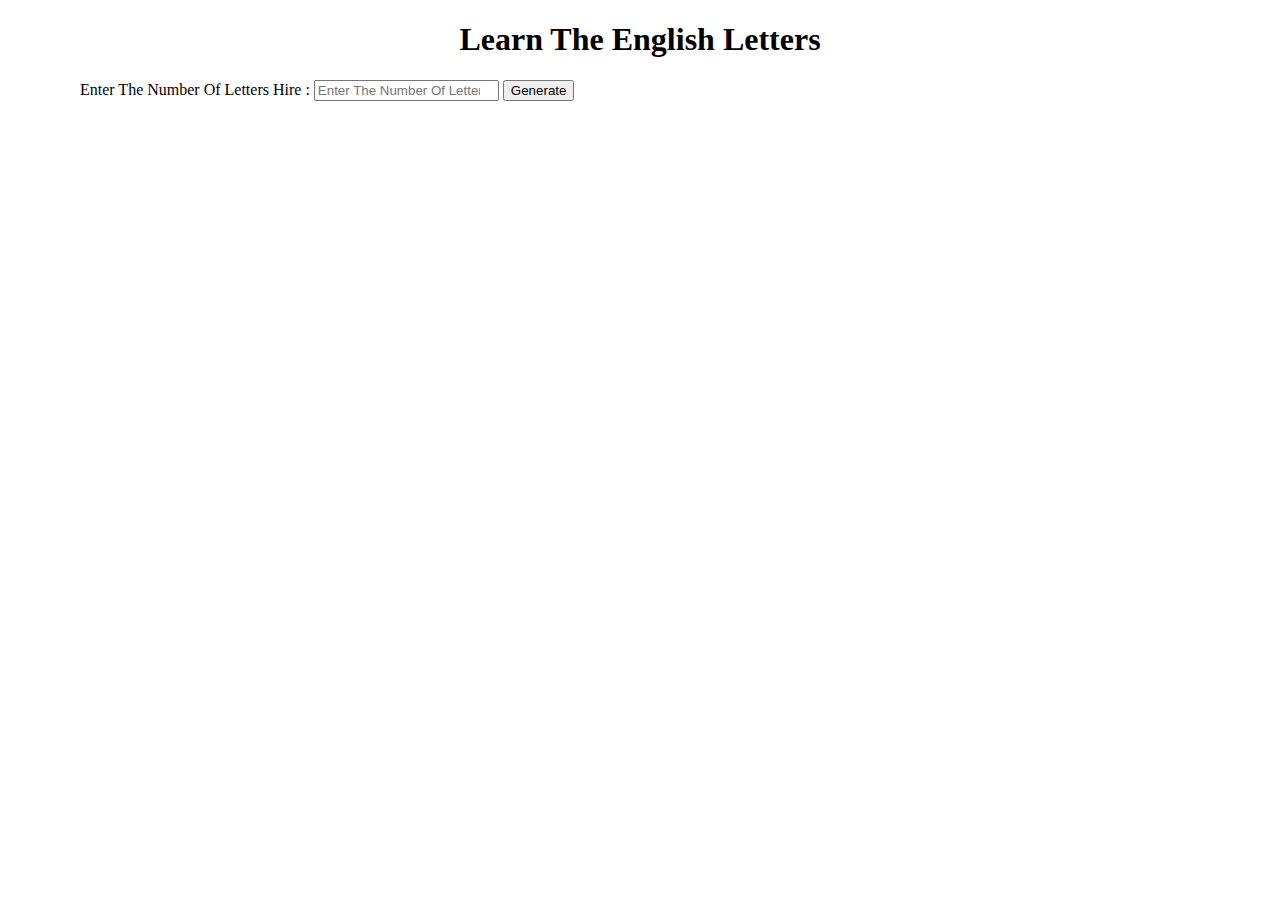
==== index.html @ 24f9e19a "finsh show images & its dynamic" ====
<!DOCTYPE html>
<html lang="en">
<head>
	<meta charset="UTF-8">
	<meta name="viewport" content="width=device-width, initial-scale=1.0">
	<meta http-equiv="X-UA-Compatible" content="ie=edge">
	<link rel="stylesheet" href="style.css">
	<title>Learn English</title>
</head>
<body>
	
	<div class="container">
		<h1 class="header">Learn The English Letters</h1>
	</div>
	<div class="container">
		<span>Enter The Number Of Letters Hire : </span>
		<input  type="number" id="number" placeholder="Enter The Number Of Letters">
		<button id="start">Generate</button>
	</div>
	<div id="let">

	</div>
	<div class="img">
			<img src="" id="img">
	</div> 
	<script src="main.js"></script>
</body>
</html>
---- style.css ----
.container{
	width: 1120px;
	margin: auto;
}
.header{
	text-align: center;
}
.btn{
	border: 2px solid #dddddd;
	padding: 4px 26px;
	margin: 7px;
	font-size: 15px;
}

.imgStyle{
	width: 400px;
	height: 400px;
}
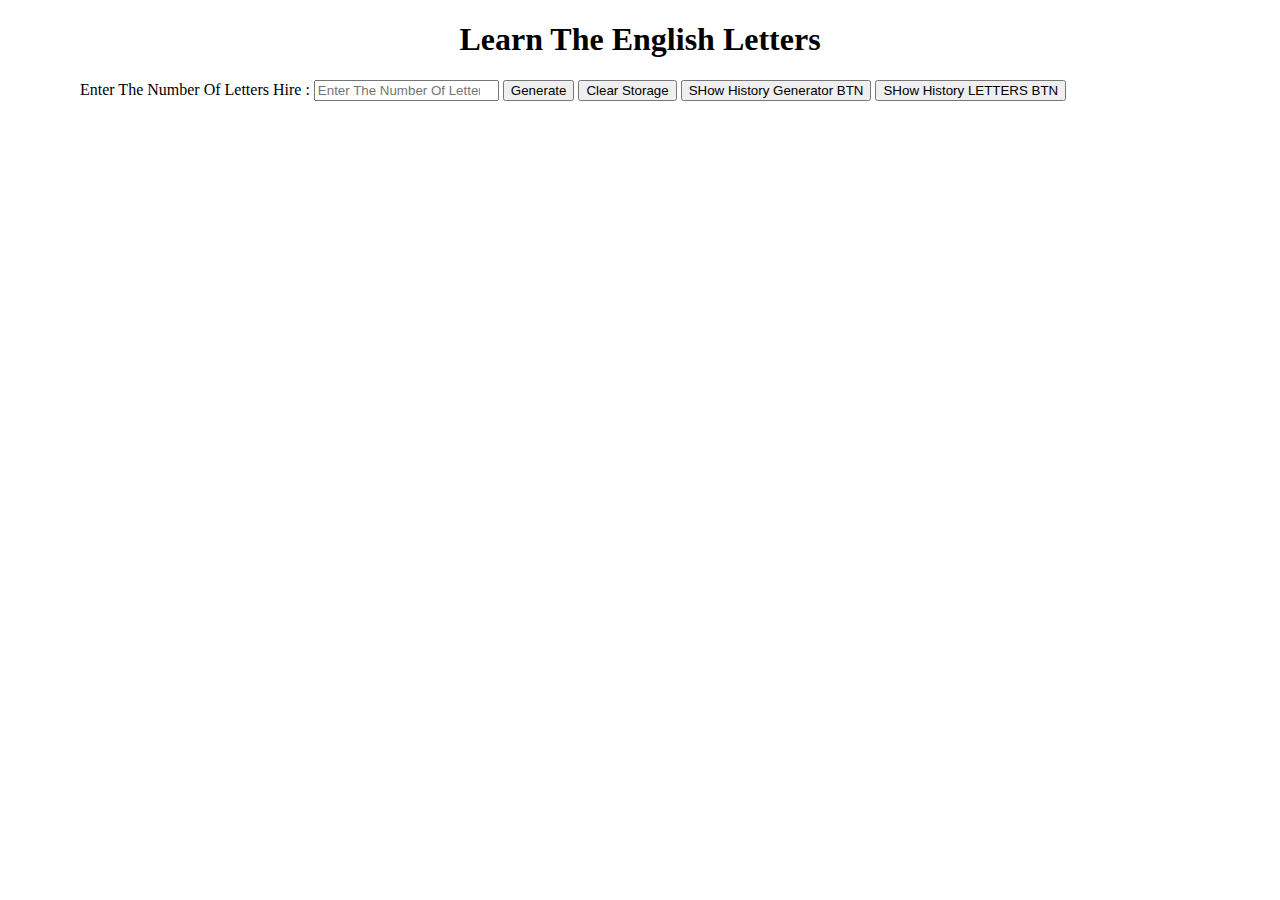
==== commit adb58123: "End Of it V1" ====
--- a/index.html
+++ b/index.html
@@ -16,6 +16,9 @@
 		<span>Enter The Number Of Letters Hire : </span>
 		<input  type="number" id="number" placeholder="Enter The Number Of Letters">
 		<button id="start">Generate</button>
+		<button id="" onclick="window.localStorage.clear()">Clear Storage</button>
+		<button id="his">SHow History Generator BTN</button>
+		<button id="letters">SHow History LETTERS BTN</button>
 	</div>
 	<div id="let">
 
@@ -23,6 +26,75 @@
 	<div class="img">
 			<img src="" id="img">
 	</div> 
+	<div id="showHistory">
+		<table>
+			<tr>
+
+			</tr>
+		</table>
+	</div>
 	<script src="main.js"></script>
+	<script>
+		var showHistory = document.getElementById('showHistory');
+		var his = document.getElementById('his');
+		var l = document.getElementById('letters');
+		his.onclick = function () {
+			if(localStorage.getItem('btnGenerateClick') === null){
+				h1 = document.createElement('h1');
+				txt = document.createTextNode('nothing in Storage');
+				h1.appendChild(txt);
+				showHistory.appendChild(h1);
+				return ;
+			}
+			h1 = document.createElement('h1');
+			txt = document.createTextNode('History Of Generate Button ');
+			h1.appendChild(txt);
+			//showHistory.appendChild(h1);
+			let btnGenerateClick = localStorage.getItem('btnGenerateClick');
+			btnGenerateClick = JSON.parse(btnGenerateClick);
+			showHistory.firstElementChild.setAttribute('class','table');
+			showHistory.firstElementChild.innerHTML = "";
+			showHistory.firstElementChild.innerHTML += 
+				"<td>  Date OF Action </td>"+
+				"<td>  Number Of Letters Generated </td>";
+			
+			for(var i=0;i<btnGenerateClick.btnGenerateClick.length;i++){
+
+				showHistory.firstElementChild.innerHTML += 
+				"<td>  " + btnGenerateClick.btnGenerateClick[i][0]+"</td>"+
+				"<td>  " + btnGenerateClick.btnGenerateClick[i][1]+"</td>";
+			}
+		}
+		l.onclick = function () {
+			if(localStorage.getItem('btnLetterClick') === null){
+				h1 = document.createElement('h1');
+				txt = document.createTextNode('nothing in Storage');
+				h1.appendChild(txt);
+				showHistory.appendChild(h1);
+				return ;
+			}
+			h1 = document.createElement('h1');
+			txt = document.createTextNode('History Of Generate Button ');
+			h1.appendChild(txt);
+			//showHistory.appendChild(h1);
+			let btnLetterClick = localStorage.getItem('btnLetterClick');
+			btnLetterClick = JSON.parse(btnLetterClick);
+			showHistory.firstElementChild.setAttribute('class','table');
+			showHistory.firstElementChild.innerHTML = "";
+			showHistory.firstElementChild.innerHTML += 
+				"<td>  Date OF Action </td>"+
+				"<td>  Number Of Letters Generated </td>";
+
+			
+			for(var i=0;i<btnLetterClick.btnLetterClick.length;i++){
+
+				showHistory.firstElementChild.innerHTML += 
+				"<td>  " + btnLetterClick.btnLetterClick[i][0]+"</td>"+
+				"<td>  " + btnLetterClick.btnLetterClick[i][1]+"</td>";
+			}
+		}
+		
+
+	</script>
 </body>
 </html>--- a/style.css
+++ b/style.css
@@ -15,4 +15,11 @@
 .imgStyle{
 	width: 400px;
 	height: 400px;
+}
+.table{
+	border: 2px solid #000000;
+}
+table td{
+	border: 2px solid #000000;
+	padding: 5px 7px;
 }